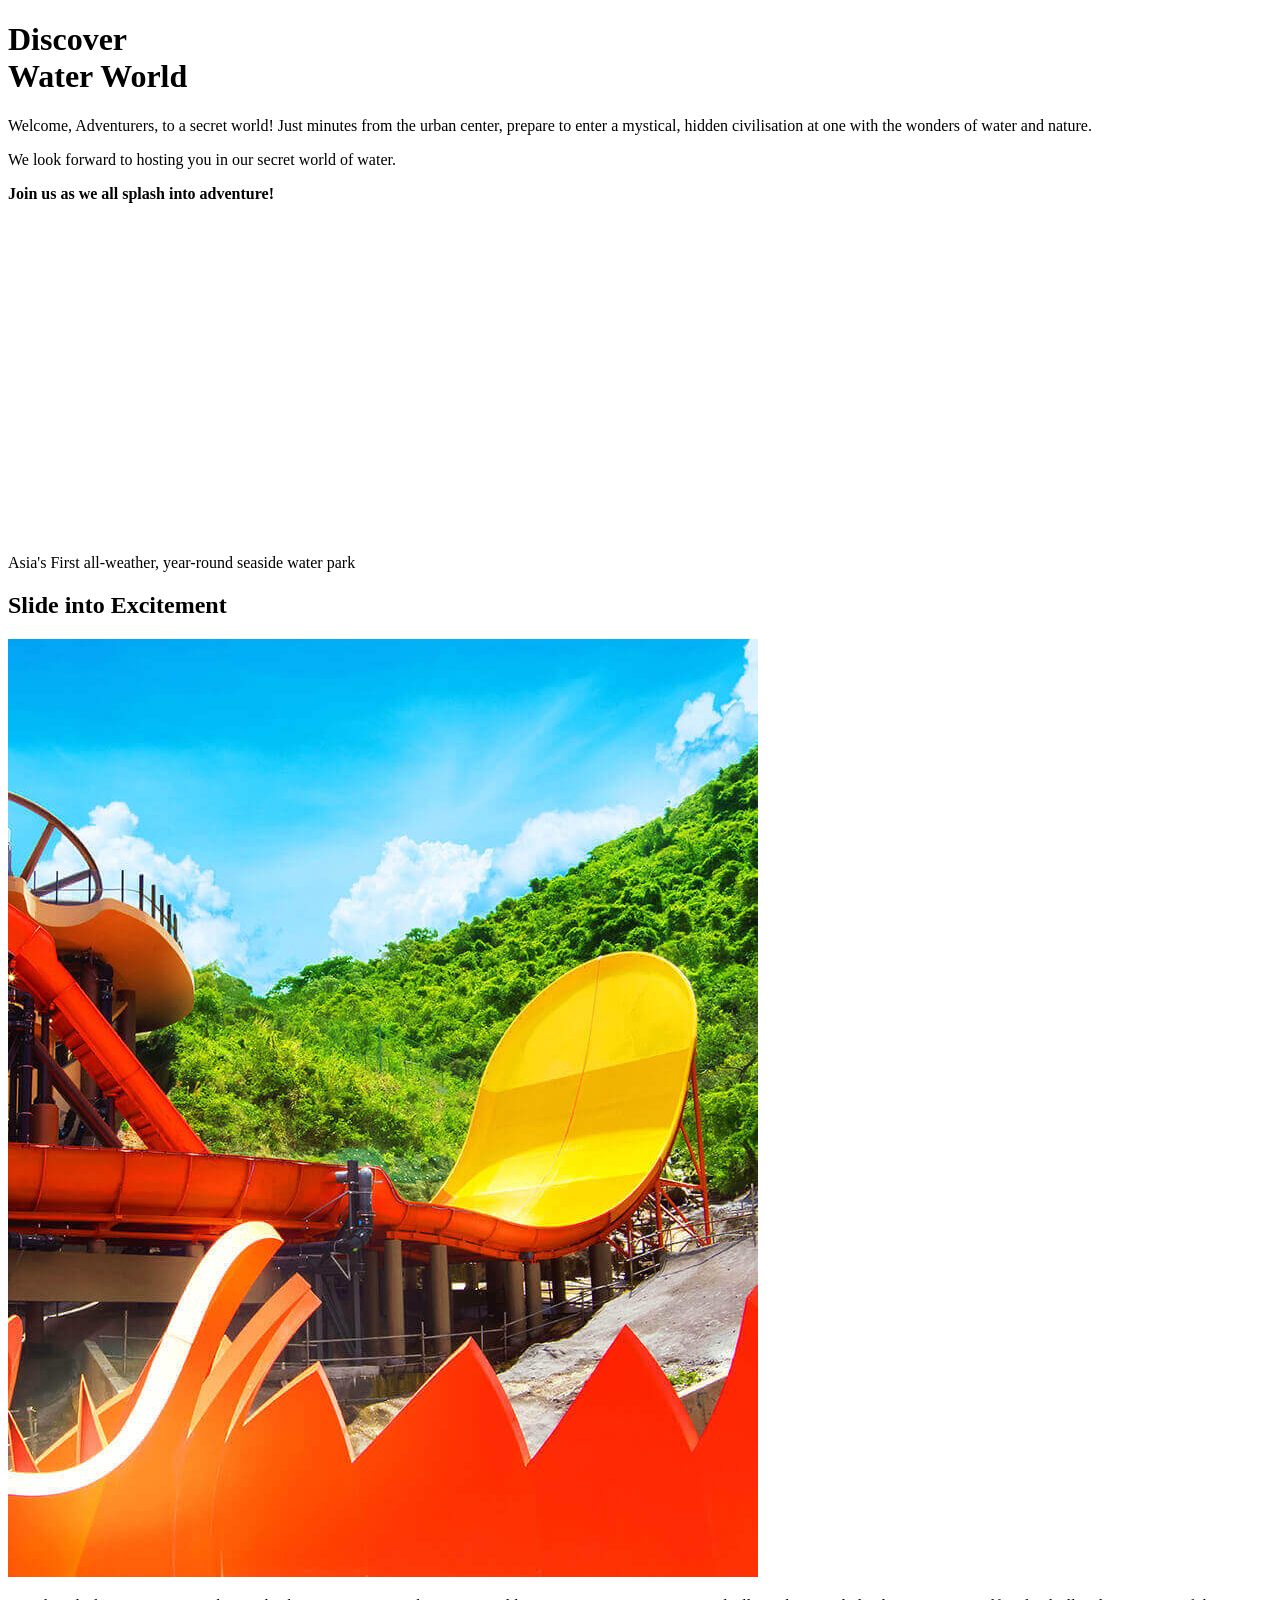
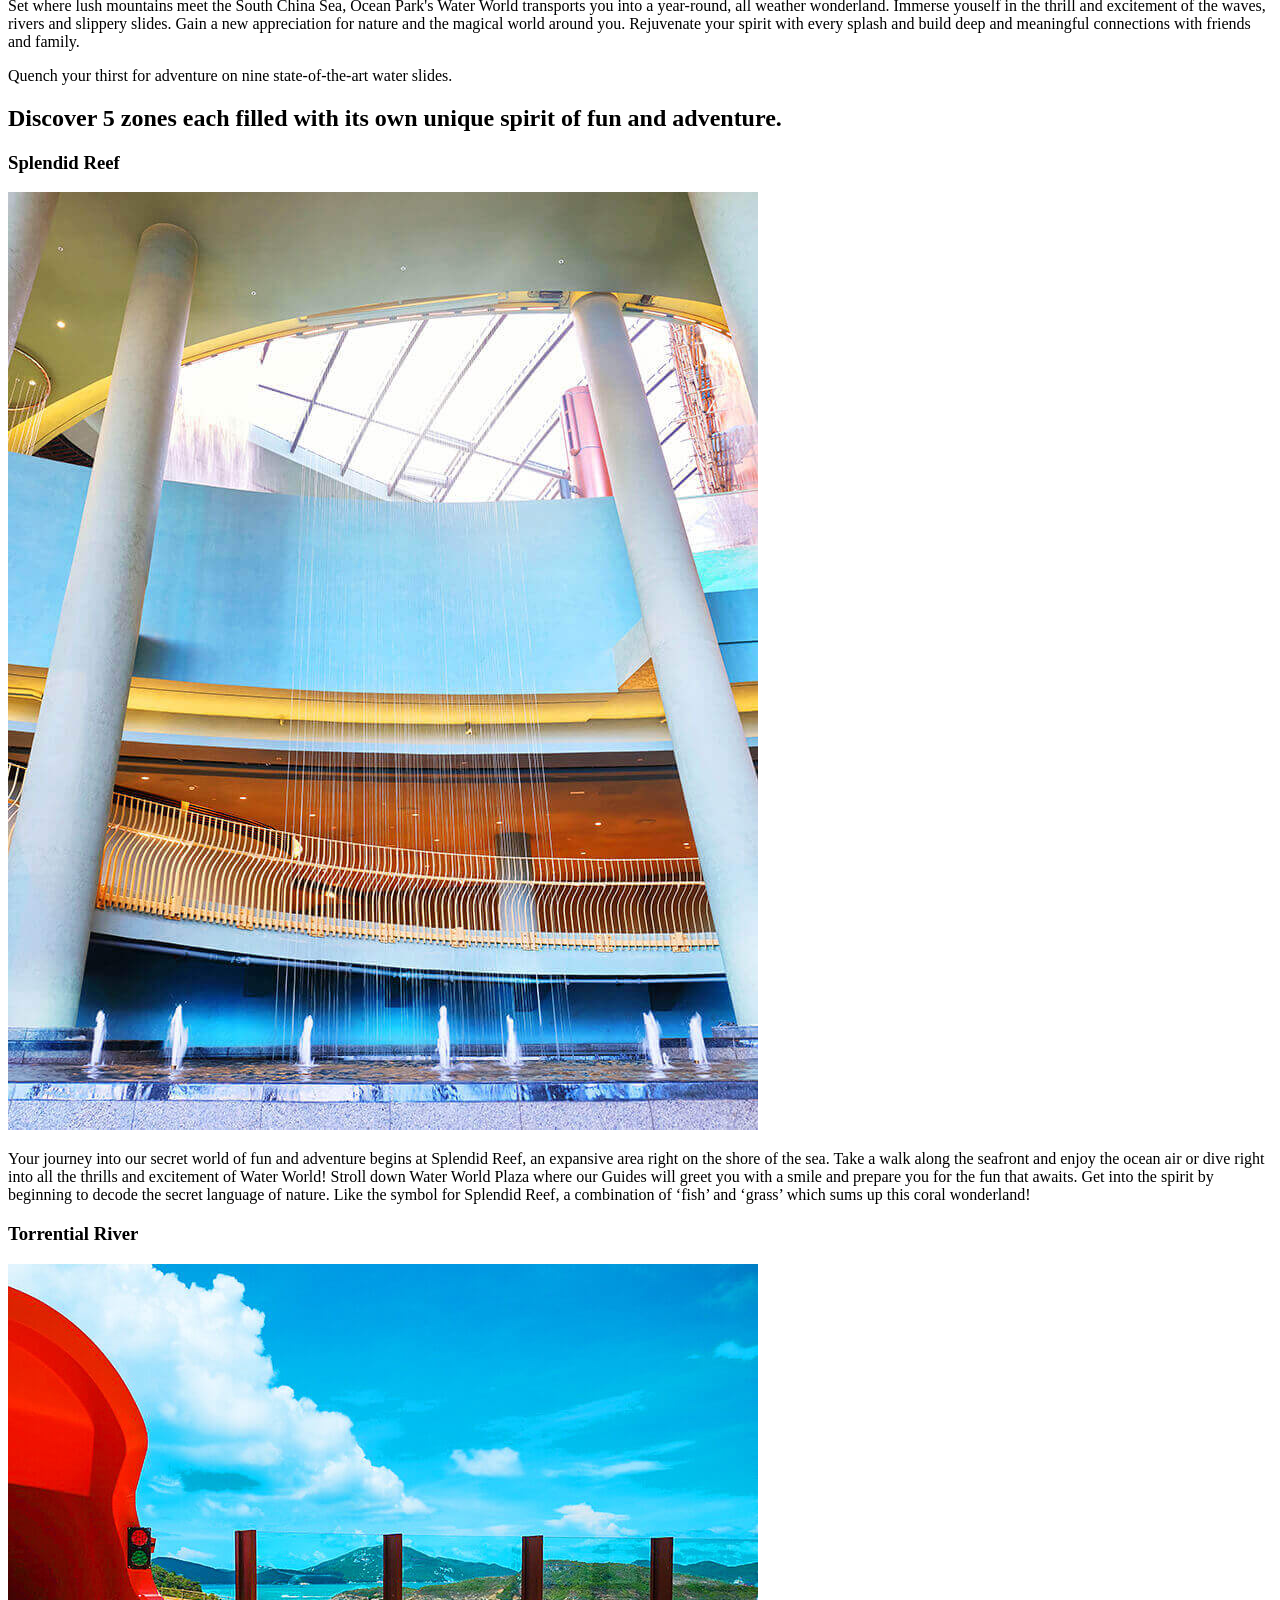
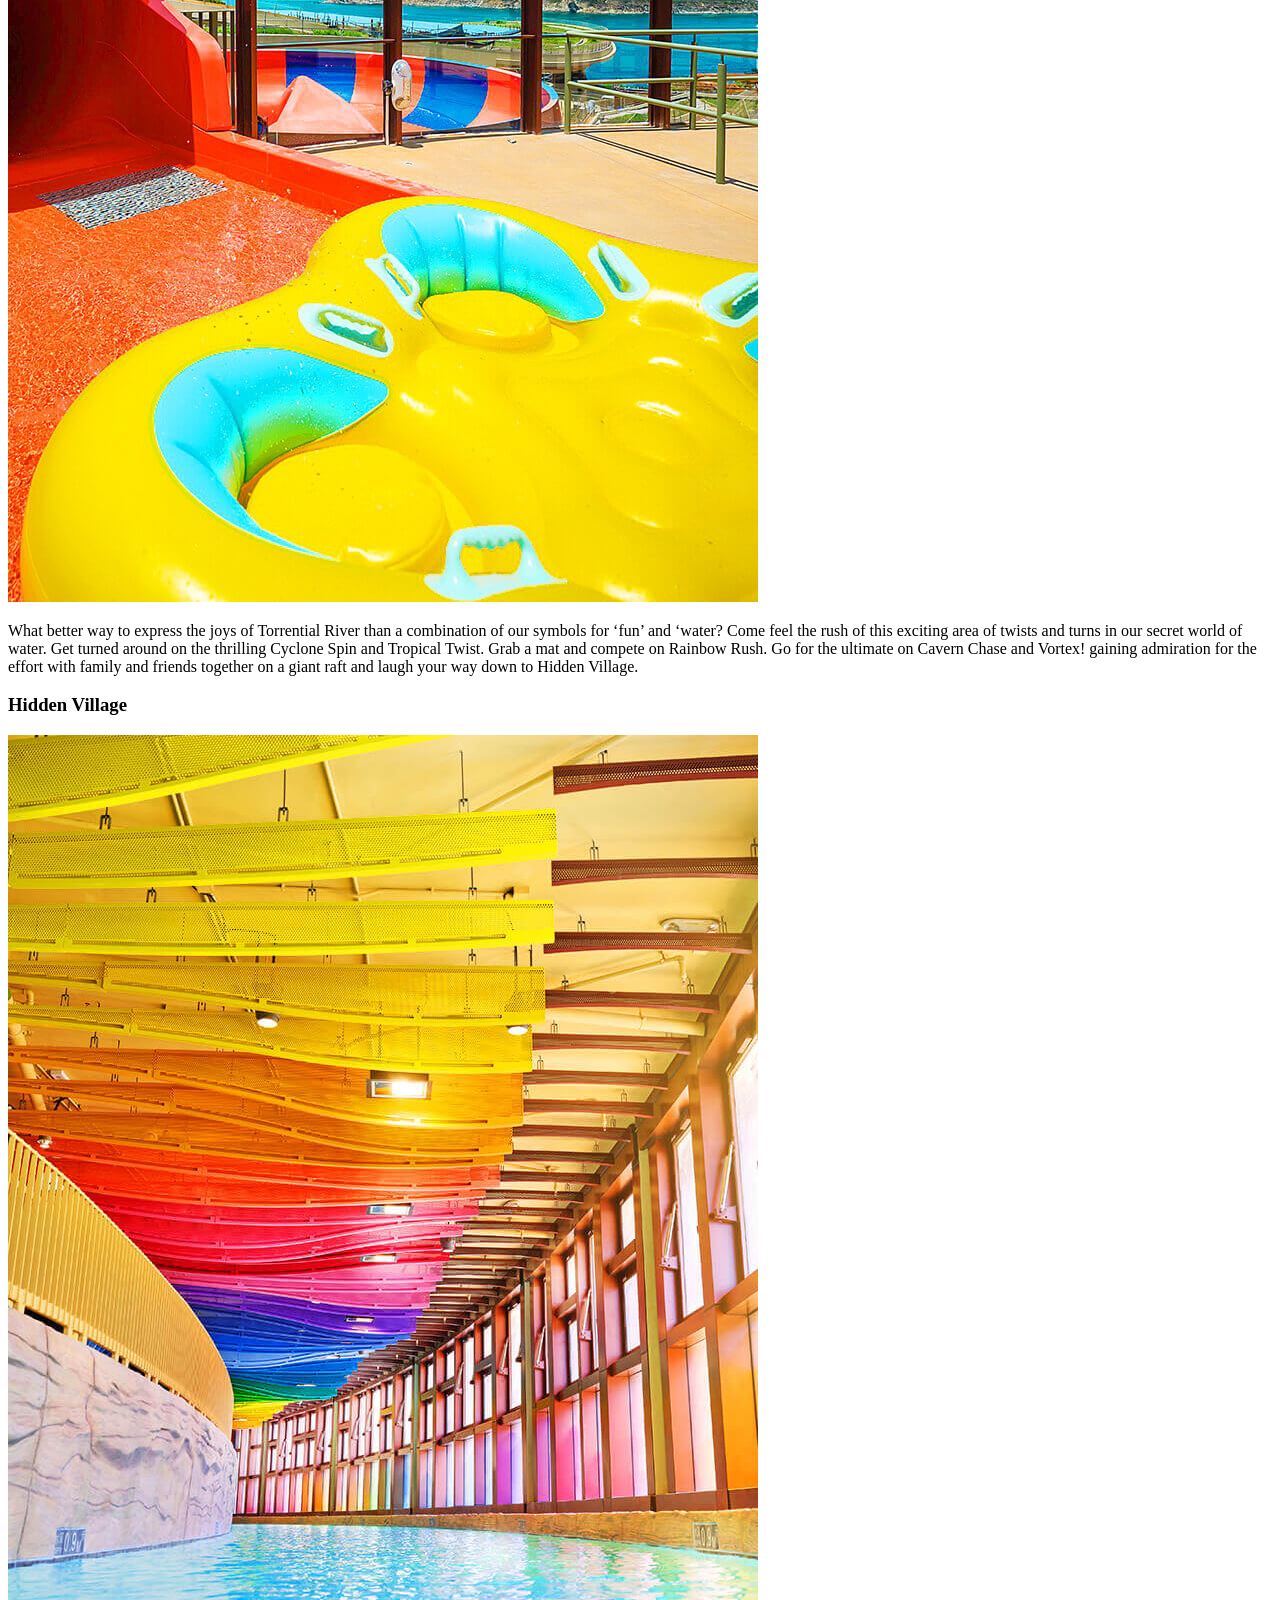
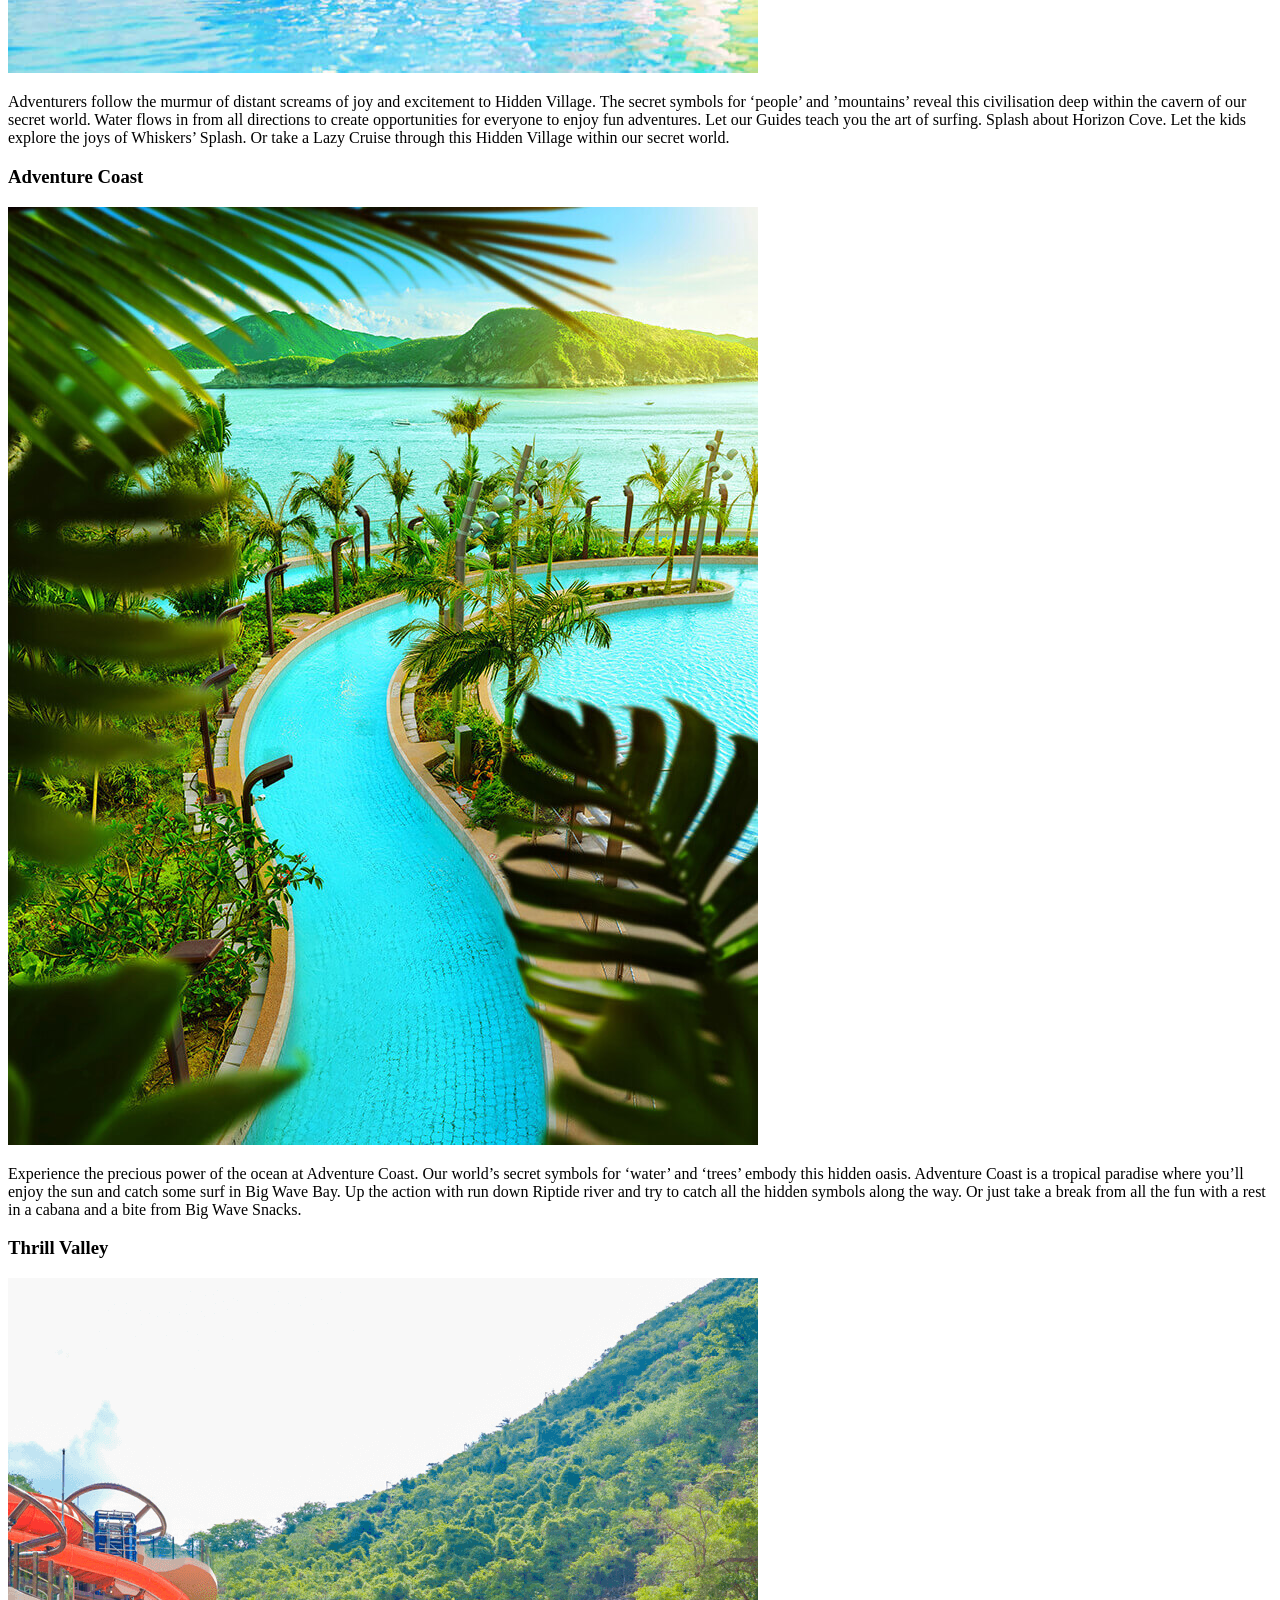
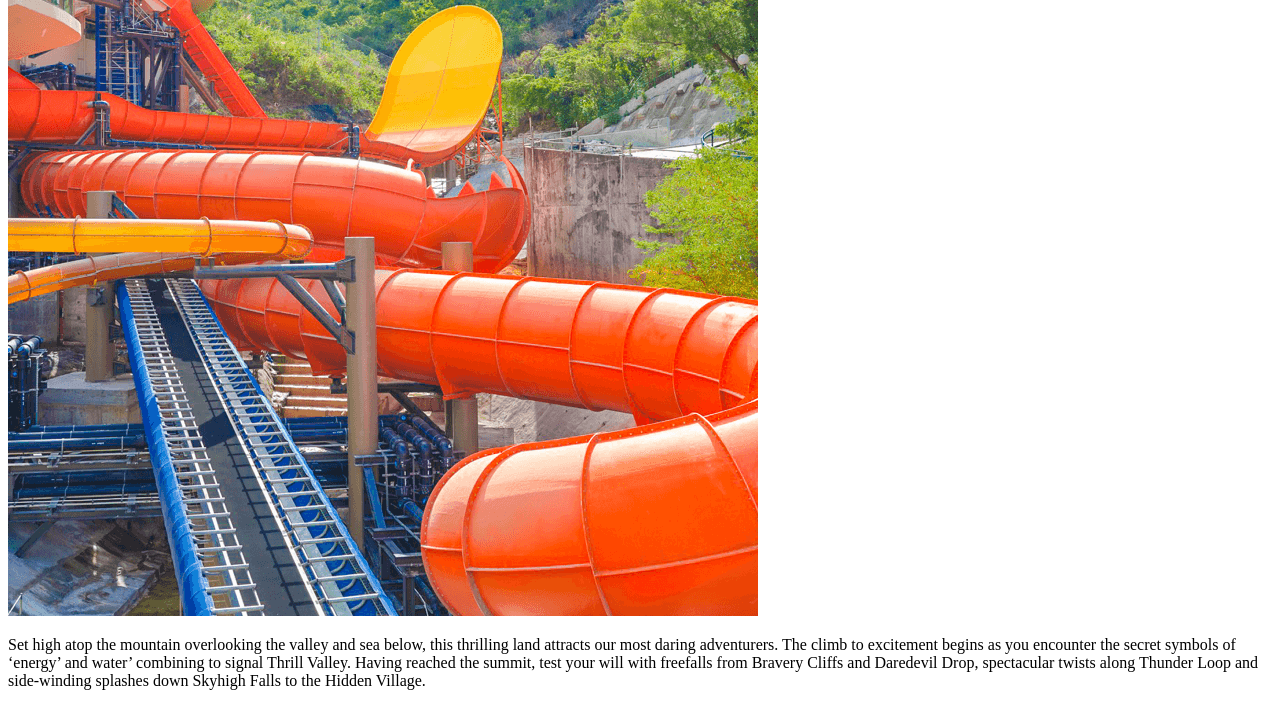
==== amusement/index.html @ 8c293350 "amusement typo" ====
<!DOCTYPE html>
<html>
  <head>
    <link rel="stylesheet" href="styles.css">
  </head>
  <body>
    <div>
      <h1 class="title"><strong>Discover</strong><br>Water World</h1>
      <div>
        <p class="desc" >Welcome, Adventurers, to a secret world! Just minutes from the urban center, prepare to enter a mystical, hidden civilisation at one with the wonders of water and nature.</p>
        <p class="desc">We look forward to hosting you in our secret world of water.</p>
        <p class="desc"><strong>Join us as we all splash into adventure!</strong></p>
      </div>
      <div>
        <iframe width="560" height="315" src="https://www.youtube.com/embed/NCEQZRDRK1Q" title="YouTube video player" frameborder="0" allow="accelerometer; autoplay; clipboard-write; encrypted-media; gyroscope; picture-in-picture; web-share" allowfullscreen></iframe>
      </div>
      
      <div>
        <div>
          <p class="sub-title">Asia's First all-weather, year-round seaside water park</p>
          <h2 class="title">Slide into <strong>Excitement</strong></h2>
        </div>
        <div>
          <img src="assets/slide.jpg" alt="Discover Water World">
          <div>
            <p>Set where lush mountains meet the South China Sea, Ocean Park's Water World transports you into a year-round, all weather wonderland. Immerse youself in the thrill and excitement of the waves, rivers and slippery slides. Gain a new appreciation for nature and the magical world around you. Rejuvenate your spirit with every splash and build deep and meaningful connections with friends and family.</p>
            <p>Quench your thirst for adventure on nine state-of-the-art water slides.</p>
          </div>
        </div>
      </div>

      <div>
        <div class="title">
          <h2>Discover 5 zones each filled with its own unique spirit of fun and adventure.</h2>
        </div>
        <div>
          <h3 class="title">Splendid Reef</h3>
          <img src="assets/splendid-reef.jpg" alt="Splendid Reef Water World">
          <p>Your journey into our secret world of fun and adventure begins at Splendid Reef, an expansive area right on the shore of the sea. Take a walk along the seafront and enjoy the ocean air or dive right into all the thrills and excitement of Water World! Stroll down Water World Plaza where our Guides will greet you with a smile and prepare you for the fun that awaits. Get into the spirit by beginning to decode the secret language of nature. Like the symbol for Splendid Reef, a combination of ‘fish’ and ‘grass’ which sums up this coral wonderland!</p>
        </div>
        <div>
          <h3 class="title">Torrential River</h3>
          <img src="assets/torrential-river.jpg" alt="Torrential River Water World">
          <p>What better way to express the joys of Torrential River than a combination of our symbols for ‘fun’ and ‘water? Come feel the rush of this exciting area of twists and turns in our secret world of water. Get turned around on the thrilling Cyclone Spin and Tropical Twist. Grab a mat and compete on Rainbow Rush. Go for the ultimate on Cavern Chase and Vortex! gaining admiration for the effort with family and friends together on a giant raft and laugh your way down to Hidden Village.</p>
        </div>
        <div>
          <h3 class="title">Hidden Village</h3>
          <img src="assets/hidden-village.jpg" alt="Hidden Village Water World">
          <p>Adventurers follow the murmur of distant screams of joy and excitement to Hidden Village. The secret symbols for ‘people’ and ’mountains’ reveal this civilisation deep within the cavern of our secret world. Water flows in from all directions to create opportunities for everyone to enjoy fun adventures. Let our Guides teach you the art of surfing. Splash about Horizon Cove. Let the kids explore the joys of Whiskers’ Splash. Or take a Lazy Cruise through this Hidden Village within our secret world.</p>
        </div>
        <div>
          <h3 class="title">Adventure Coast</h3>
          <img src="assets/adventure-coast.jpg" alt="Adventure Coast Water World">
          <p>Experience the precious power of the ocean at Adventure Coast. Our world’s secret symbols for ‘water’ and ‘trees’ embody this hidden oasis. Adventure Coast is a tropical paradise where you’ll enjoy the sun and catch some surf in Big Wave Bay. Up the action with run down Riptide river and try to catch all the hidden symbols along the way. Or just take a break from all the fun with a rest in a cabana and a bite from Big Wave Snacks.</p>
        </div>
        <div>
          <h3 class="title">Thrill Valley</h3>
          <img src="assets/thrill-valley.png" alt="thrill valley water world">
          <p>Set high atop the mountain overlooking the valley and sea below, this thrilling land attracts our most daring adventurers. The climb to excitement begins as you encounter the secret symbols of ‘energy’ and water’ combining to signal Thrill Valley. Having reached the summit, test your will with freefalls from Bravery Cliffs and Daredevil Drop, spectacular twists along Thunder Loop and side-winding splashes down Skyhigh Falls to the Hidden Village.</p>
        </div>
      </div>

    </div>
  </body>
</html>
---- amusement/styles.css ----
/* Add your CSS here */
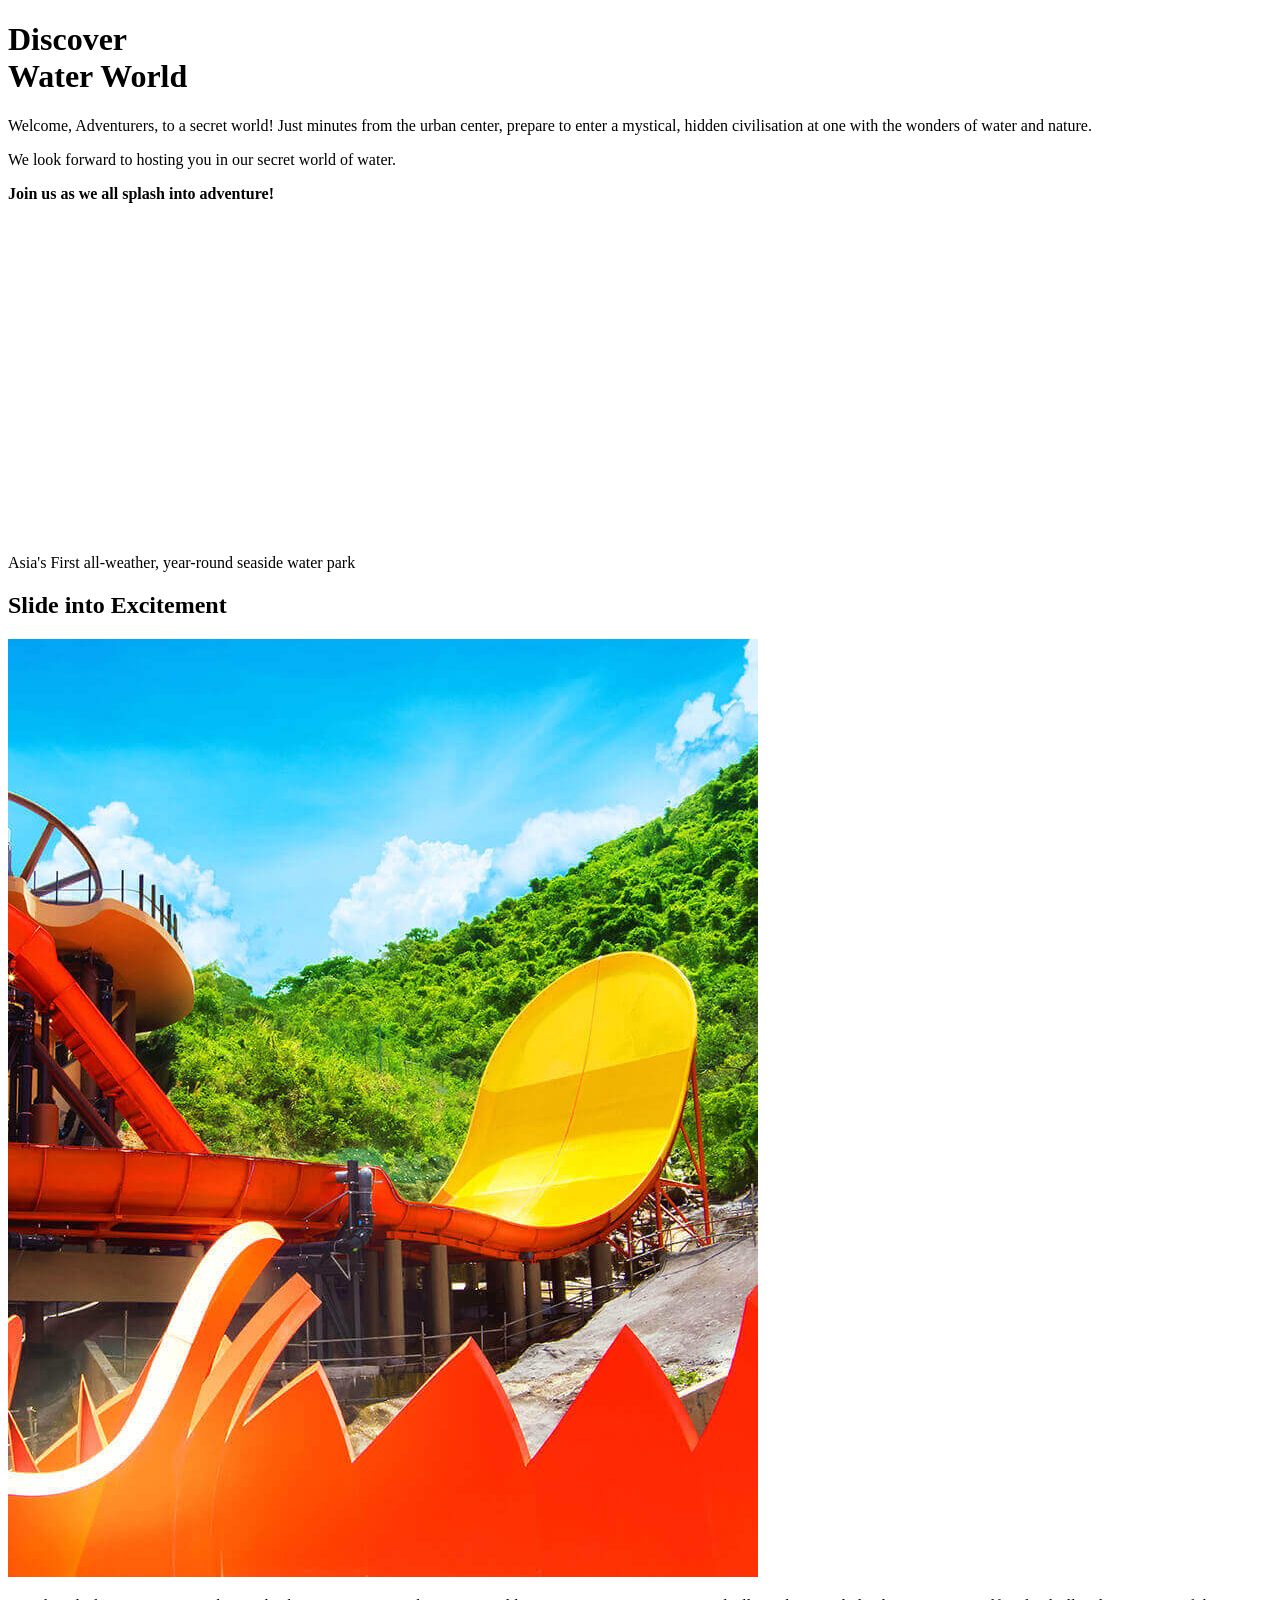
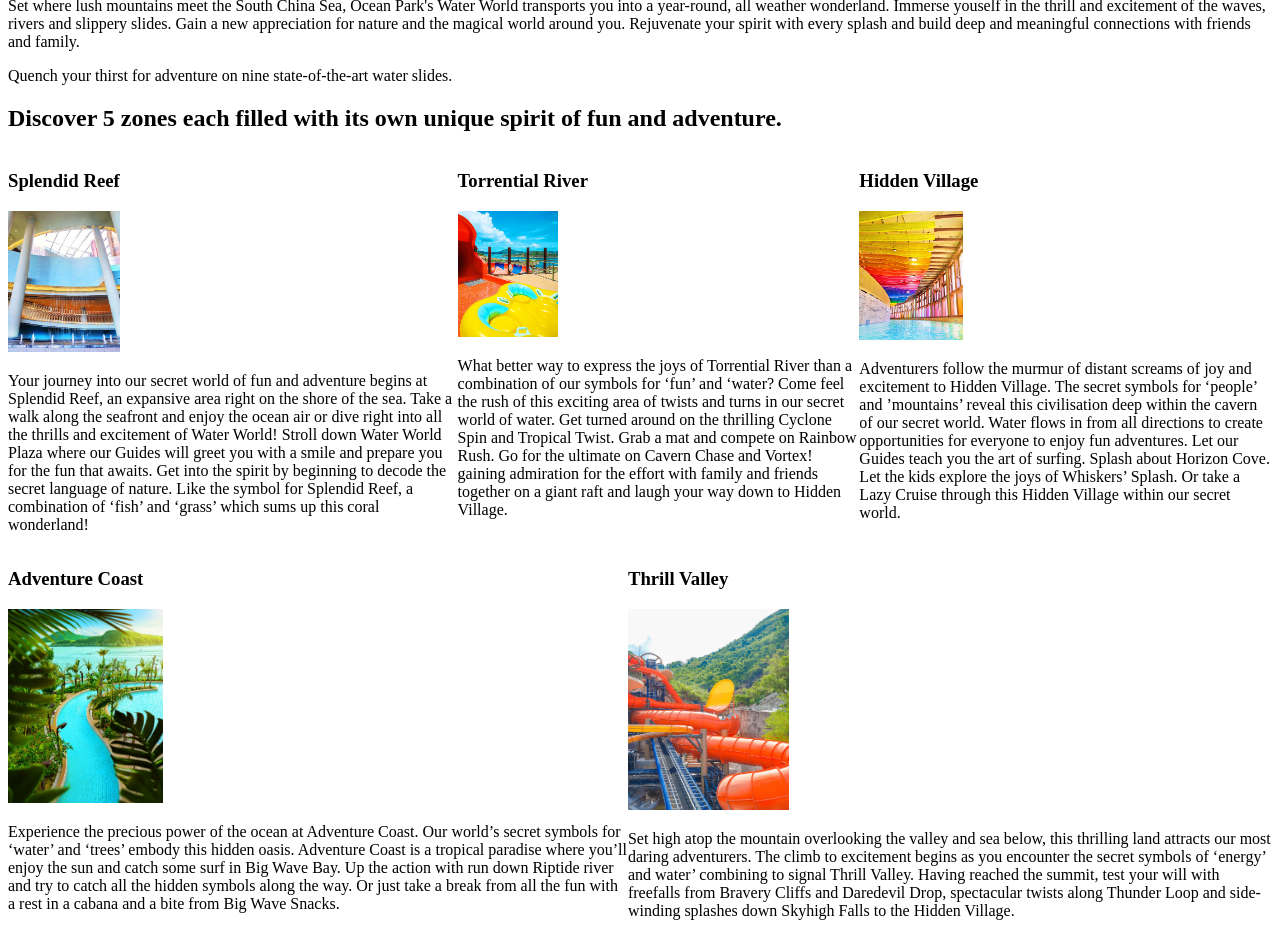
==== commit c783a88f: "add flexbox examples. add resources to readme" ====
--- a/amusement/index.html
+++ b/amusement/index.html
@@ -29,10 +29,11 @@
         </div>
       </div>
 
-      <div>
-        <div class="title">
-          <h2>Discover 5 zones each filled with its own unique spirit of fun and adventure.</h2>
-        </div>
+      <div class="title">
+        <h2>Discover 5 zones each filled with its own unique spirit of fun and adventure.</h2>
+      </div>
+      <div class="container">
+        
         <div>
           <h3 class="title">Splendid Reef</h3>
           <img src="assets/splendid-reef.jpg" alt="Splendid Reef Water World">
@@ -48,18 +49,20 @@
           <img src="assets/hidden-village.jpg" alt="Hidden Village Water World">
           <p>Adventurers follow the murmur of distant screams of joy and excitement to Hidden Village. The secret symbols for ‘people’ and ’mountains’ reveal this civilisation deep within the cavern of our secret world. Water flows in from all directions to create opportunities for everyone to enjoy fun adventures. Let our Guides teach you the art of surfing. Splash about Horizon Cove. Let the kids explore the joys of Whiskers’ Splash. Or take a Lazy Cruise through this Hidden Village within our secret world.</p>
         </div>
-        <div>
-          <h3 class="title">Adventure Coast</h3>
-          <img src="assets/adventure-coast.jpg" alt="Adventure Coast Water World">
-          <p>Experience the precious power of the ocean at Adventure Coast. Our world’s secret symbols for ‘water’ and ‘trees’ embody this hidden oasis. Adventure Coast is a tropical paradise where you’ll enjoy the sun and catch some surf in Big Wave Bay. Up the action with run down Riptide river and try to catch all the hidden symbols along the way. Or just take a break from all the fun with a rest in a cabana and a bite from Big Wave Snacks.</p>
-        </div>
-        <div>
-          <h3 class="title">Thrill Valley</h3>
-          <img src="assets/thrill-valley.png" alt="thrill valley water world">
-          <p>Set high atop the mountain overlooking the valley and sea below, this thrilling land attracts our most daring adventurers. The climb to excitement begins as you encounter the secret symbols of ‘energy’ and water’ combining to signal Thrill Valley. Having reached the summit, test your will with freefalls from Bravery Cliffs and Daredevil Drop, spectacular twists along Thunder Loop and side-winding splashes down Skyhigh Falls to the Hidden Village.</p>
-        </div>
+        
       </div>
-
+      <div class="container">
+      <div>
+        <h3 class="title">Adventure Coast</h3>
+        <img src="assets/adventure-coast.jpg" alt="Adventure Coast Water World">
+        <p>Experience the precious power of the ocean at Adventure Coast. Our world’s secret symbols for ‘water’ and ‘trees’ embody this hidden oasis. Adventure Coast is a tropical paradise where you’ll enjoy the sun and catch some surf in Big Wave Bay. Up the action with run down Riptide river and try to catch all the hidden symbols along the way. Or just take a break from all the fun with a rest in a cabana and a bite from Big Wave Snacks.</p>
+      </div>
+      <div>
+        <h3 class="title">Thrill Valley</h3>
+        <img src="assets/thrill-valley.png" alt="thrill valley water world">
+        <p>Set high atop the mountain overlooking the valley and sea below, this thrilling land attracts our most daring adventurers. The climb to excitement begins as you encounter the secret symbols of ‘energy’ and water’ combining to signal Thrill Valley. Having reached the summit, test your will with freefalls from Bravery Cliffs and Daredevil Drop, spectacular twists along Thunder Loop and side-winding splashes down Skyhigh Falls to the Hidden Village.</p>
+      </div>
+    </div>
     </div>
   </body>
 </html>
--- a/amusement/styles.css
+++ b/amusement/styles.css
@@ -1,2 +1,10 @@
 /* Add your CSS here */
 
+.container{
+    display: flex;
+    justify-content: flex-start;
+}
+
+.container img{
+    width: 25%;
+}
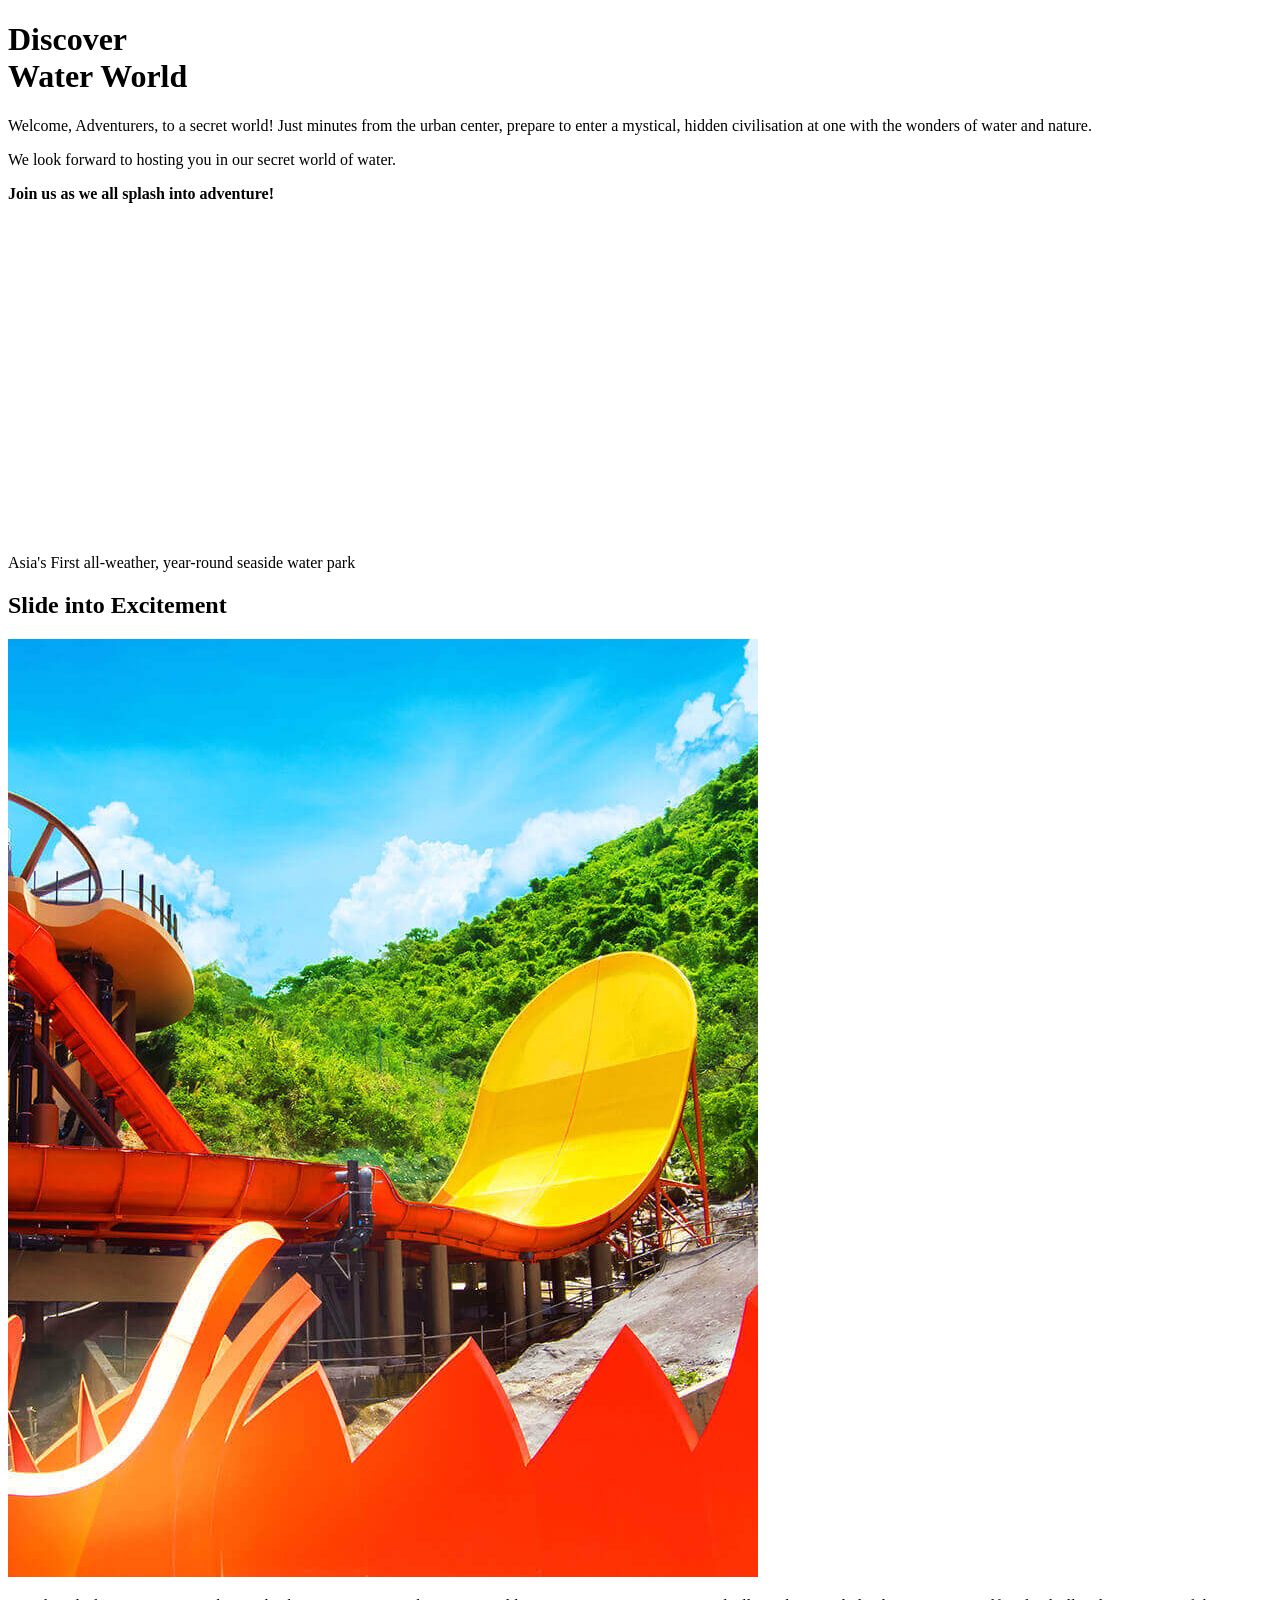
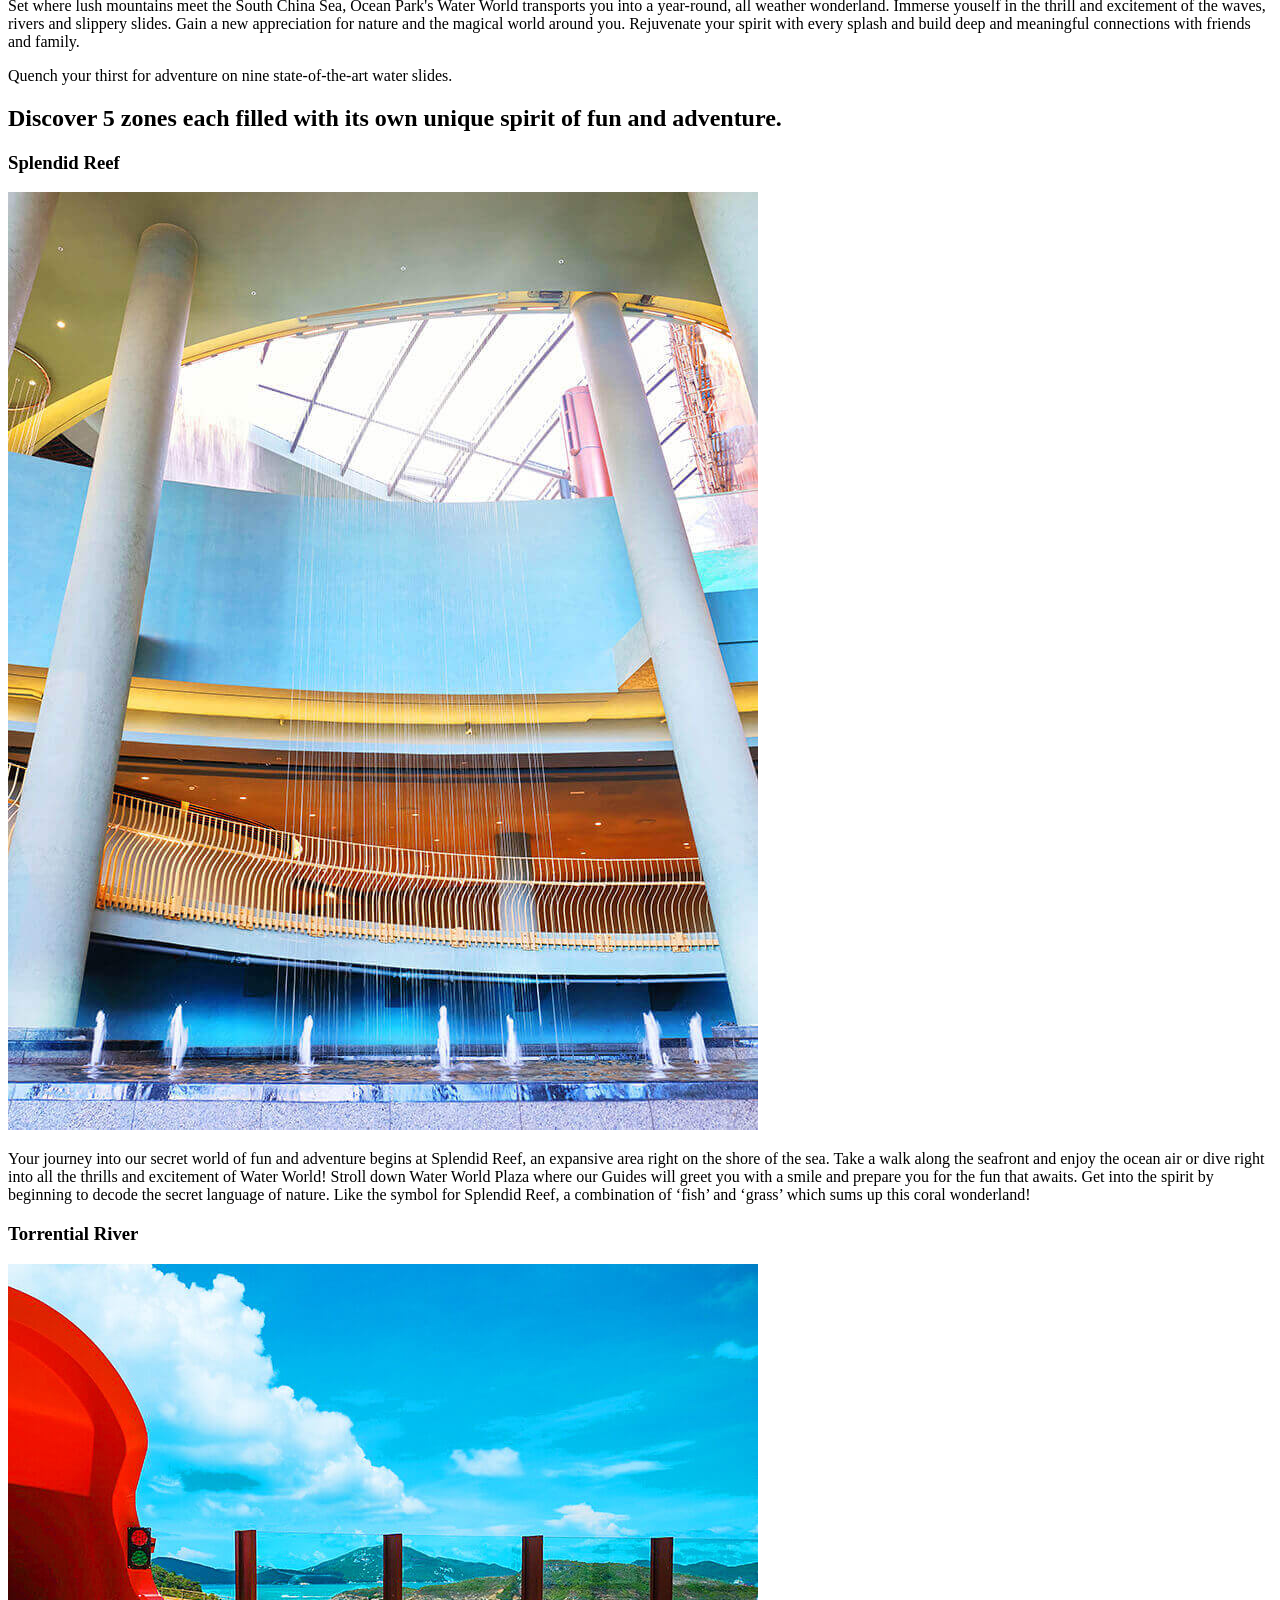
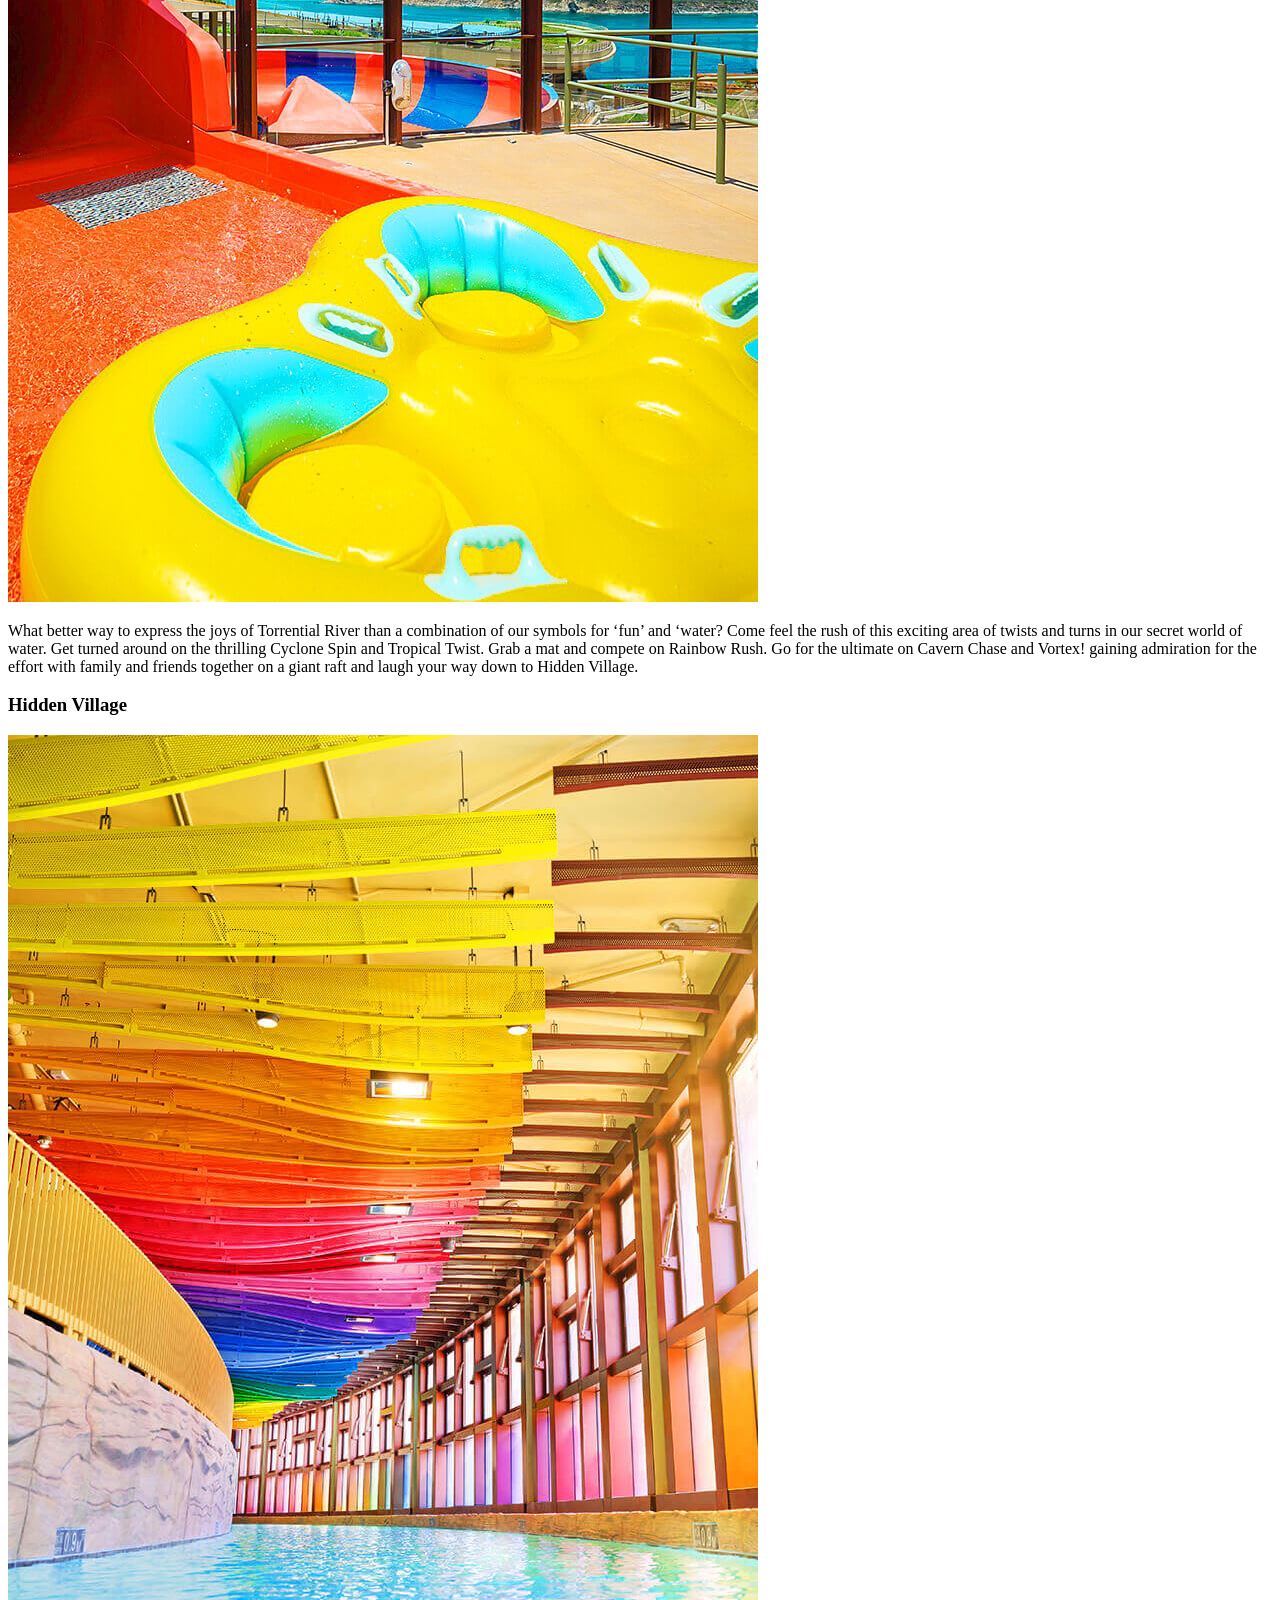
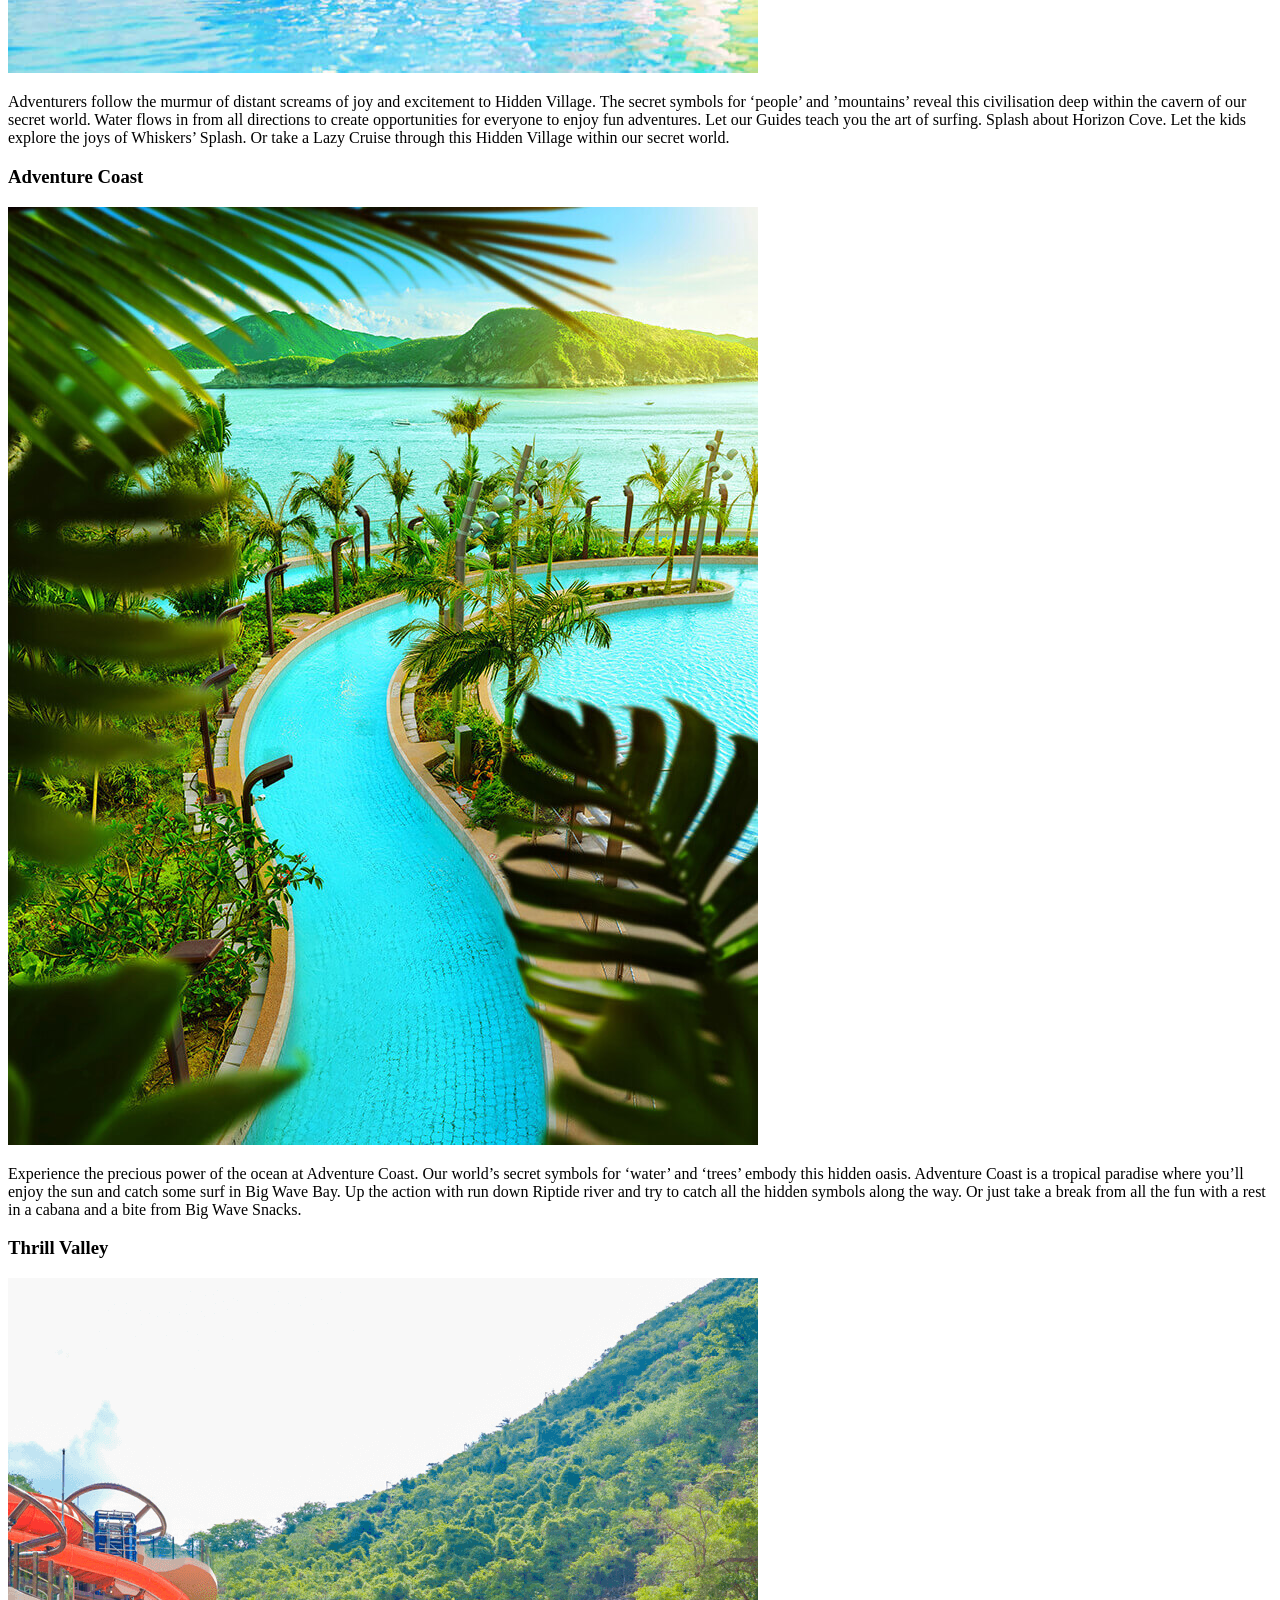
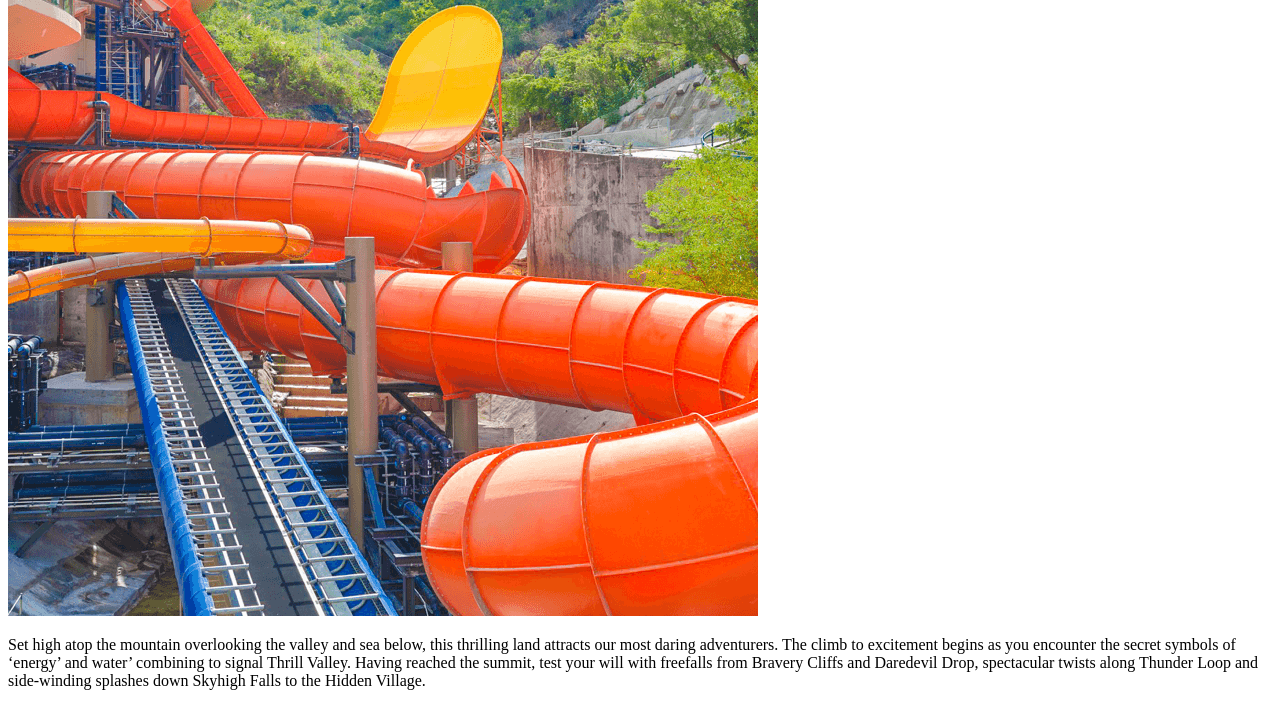
==== commit 9c7f4362: "slightly reformat html for easier reading" ====
--- a/amusement/index.html
+++ b/amusement/index.html
@@ -4,22 +4,25 @@
     <link rel="stylesheet" href="styles.css">
   </head>
   <body>
-    <div>
-      <h1 class="title"><strong>Discover</strong><br>Water World</h1>
+  
+      <h1><strong>Discover</strong><br>Water World</h1>
+
       <div>
         <p class="desc" >Welcome, Adventurers, to a secret world! Just minutes from the urban center, prepare to enter a mystical, hidden civilisation at one with the wonders of water and nature.</p>
         <p class="desc">We look forward to hosting you in our secret world of water.</p>
         <p class="desc"><strong>Join us as we all splash into adventure!</strong></p>
       </div>
+
       <div>
         <iframe width="560" height="315" src="https://www.youtube.com/embed/NCEQZRDRK1Q" title="YouTube video player" frameborder="0" allow="accelerometer; autoplay; clipboard-write; encrypted-media; gyroscope; picture-in-picture; web-share" allowfullscreen></iframe>
       </div>
       
       <div>
         <div>
-          <p class="sub-title">Asia's First all-weather, year-round seaside water park</p>
-          <h2 class="title">Slide into <strong>Excitement</strong></h2>
+          <p>Asia's First all-weather, year-round seaside water park</p>
+          <h2>Slide into <strong>Excitement</strong></h2>
         </div>
+
         <div>
           <img src="assets/slide.jpg" alt="Discover Water World">
           <div>
@@ -27,42 +30,46 @@
             <p>Quench your thirst for adventure on nine state-of-the-art water slides.</p>
           </div>
         </div>
+        
       </div>
 
-      <div class="title">
+      <div>
         <h2>Discover 5 zones each filled with its own unique spirit of fun and adventure.</h2>
       </div>
-      <div class="container">
+
+      <div>
         
         <div>
-          <h3 class="title">Splendid Reef</h3>
+          <h3>Splendid Reef</h3>
           <img src="assets/splendid-reef.jpg" alt="Splendid Reef Water World">
           <p>Your journey into our secret world of fun and adventure begins at Splendid Reef, an expansive area right on the shore of the sea. Take a walk along the seafront and enjoy the ocean air or dive right into all the thrills and excitement of Water World! Stroll down Water World Plaza where our Guides will greet you with a smile and prepare you for the fun that awaits. Get into the spirit by beginning to decode the secret language of nature. Like the symbol for Splendid Reef, a combination of ‘fish’ and ‘grass’ which sums up this coral wonderland!</p>
         </div>
+
         <div>
-          <h3 class="title">Torrential River</h3>
+          <h3>Torrential River</h3>
           <img src="assets/torrential-river.jpg" alt="Torrential River Water World">
           <p>What better way to express the joys of Torrential River than a combination of our symbols for ‘fun’ and ‘water? Come feel the rush of this exciting area of twists and turns in our secret world of water. Get turned around on the thrilling Cyclone Spin and Tropical Twist. Grab a mat and compete on Rainbow Rush. Go for the ultimate on Cavern Chase and Vortex! gaining admiration for the effort with family and friends together on a giant raft and laugh your way down to Hidden Village.</p>
         </div>
+
         <div>
-          <h3 class="title">Hidden Village</h3>
+          <h3>Hidden Village</h3>
           <img src="assets/hidden-village.jpg" alt="Hidden Village Water World">
           <p>Adventurers follow the murmur of distant screams of joy and excitement to Hidden Village. The secret symbols for ‘people’ and ’mountains’ reveal this civilisation deep within the cavern of our secret world. Water flows in from all directions to create opportunities for everyone to enjoy fun adventures. Let our Guides teach you the art of surfing. Splash about Horizon Cove. Let the kids explore the joys of Whiskers’ Splash. Or take a Lazy Cruise through this Hidden Village within our secret world.</p>
         </div>
-        
-      </div>
-      <div class="container">
-      <div>
-        <h3 class="title">Adventure Coast</h3>
-        <img src="assets/adventure-coast.jpg" alt="Adventure Coast Water World">
-        <p>Experience the precious power of the ocean at Adventure Coast. Our world’s secret symbols for ‘water’ and ‘trees’ embody this hidden oasis. Adventure Coast is a tropical paradise where you’ll enjoy the sun and catch some surf in Big Wave Bay. Up the action with run down Riptide river and try to catch all the hidden symbols along the way. Or just take a break from all the fun with a rest in a cabana and a bite from Big Wave Snacks.</p>
-      </div>
-      <div>
-        <h3 class="title">Thrill Valley</h3>
-        <img src="assets/thrill-valley.png" alt="thrill valley water world">
-        <p>Set high atop the mountain overlooking the valley and sea below, this thrilling land attracts our most daring adventurers. The climb to excitement begins as you encounter the secret symbols of ‘energy’ and water’ combining to signal Thrill Valley. Having reached the summit, test your will with freefalls from Bravery Cliffs and Daredevil Drop, spectacular twists along Thunder Loop and side-winding splashes down Skyhigh Falls to the Hidden Village.</p>
-      </div>
+       
+        <div>
+          <h3>Adventure Coast</h3>
+          <img src="assets/adventure-coast.jpg" alt="Adventure Coast Water World">
+          <p>Experience the precious power of the ocean at Adventure Coast. Our world’s secret symbols for ‘water’ and ‘trees’ embody this hidden oasis. Adventure Coast is a tropical paradise where you’ll enjoy the sun and catch some surf in Big Wave Bay. Up the action with run down Riptide river and try to catch all the hidden symbols along the way. Or just take a break from all the fun with a rest in a cabana and a bite from Big Wave Snacks.</p>
+        </div>
+
+        <div>
+          <h3>Thrill Valley</h3>
+          <img src="assets/thrill-valley.png" alt="thrill valley water world">
+          <p>Set high atop the mountain overlooking the valley and sea below, this thrilling land attracts our most daring adventurers. The climb to excitement begins as you encounter the secret symbols of ‘energy’ and water’ combining to signal Thrill Valley. Having reached the summit, test your will with freefalls from Bravery Cliffs and Daredevil Drop, spectacular twists along Thunder Loop and side-winding splashes down Skyhigh Falls to the Hidden Village.</p>
+        </div>
+
     </div>
-    </div>
+   
   </body>
 </html>
--- a/amusement/styles.css
+++ b/amusement/styles.css
@@ -1,10 +1 @@
 /* Add your CSS here */
-
-.container{
-    display: flex;
-    justify-content: flex-start;
-}
-
-.container img{
-    width: 25%;
-}
